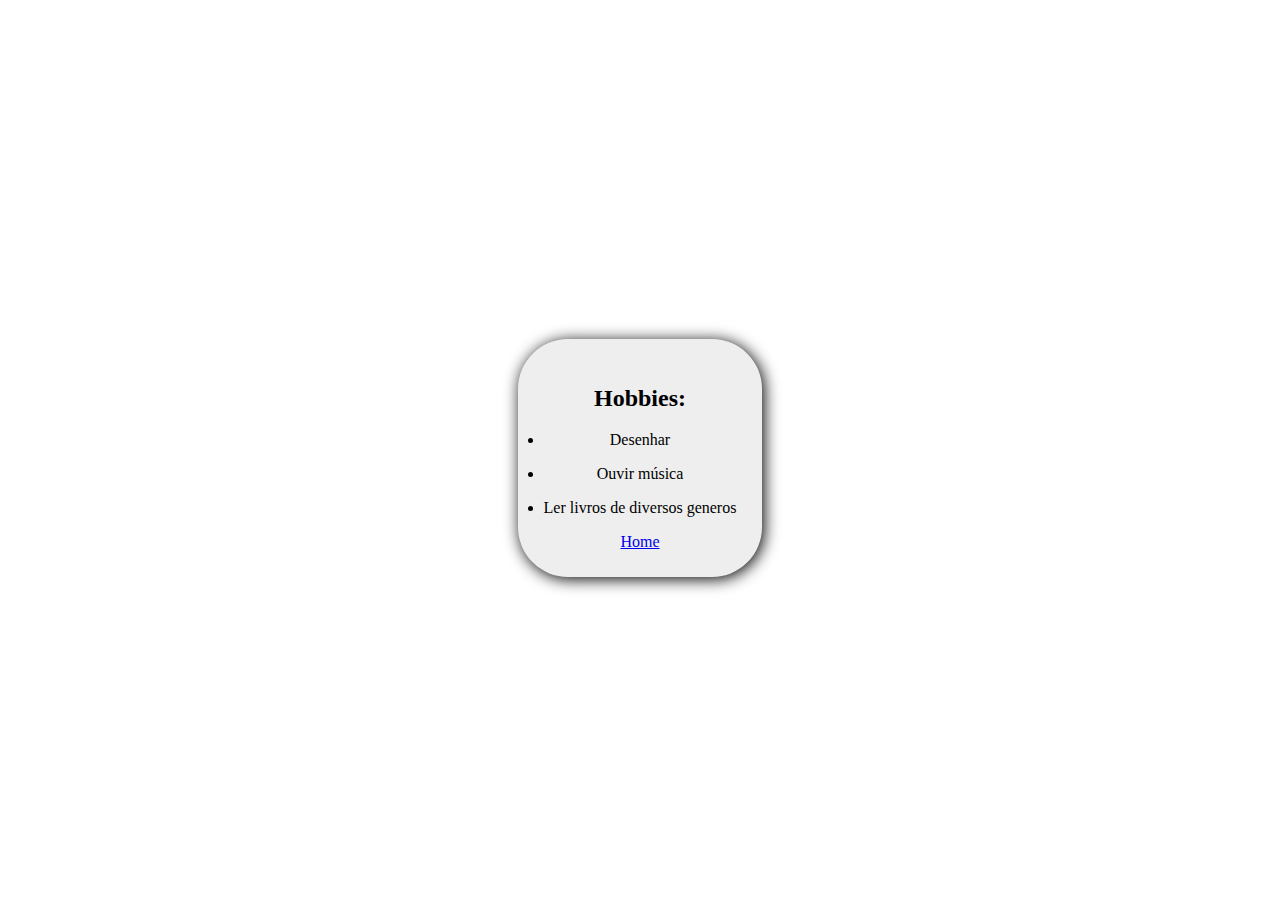
==== html/hobbies.html @ 96430dad "Update hobbies.html" ====
<!DOCTYPE html>
<html lang="en">
<head>
    <meta charset="UTF-8">
    <meta http-equiv="X-UA-Compatible" content="IE=edge">
    <meta name="viewport" content="width=device-width, initial-scale=1.0">
    <link href="https://t.co/8XJkcxGlbA" rel="stylesheet">
    <link rel="stylesheet" href="css/style.css">
    <title>Hobbies</title>
</head>
<body>
    <div class="box">
    <center>
    <span class="hobbies"></span>
    <h2>Hobbies: </h2>
 
      <p><li> Desenhar </li></p>
      
      <p></p><li> Ouvir música </li></p>
 
      <p><li> Ler livros de diversos generos </li></p>

    </ul>
    <a href="xampp/htdocs/projetos%2008-09/display/index.html">Home</a>
</center>

<style>

body{
    background-attachment: fixed;
    background-attachment: fixed;
    background-size: cover;
    display: grid;
    align-items: center;
    justify-items: center ;
    height: 100vh;
    text-align: center;
}

.box{
    background: #eee;
    padding: 2%;
    box-shadow: 2px 2px 16px rgba(0, 0, 0.16);
    border-radius: 50px;
    }

</style>
</body>
</html>
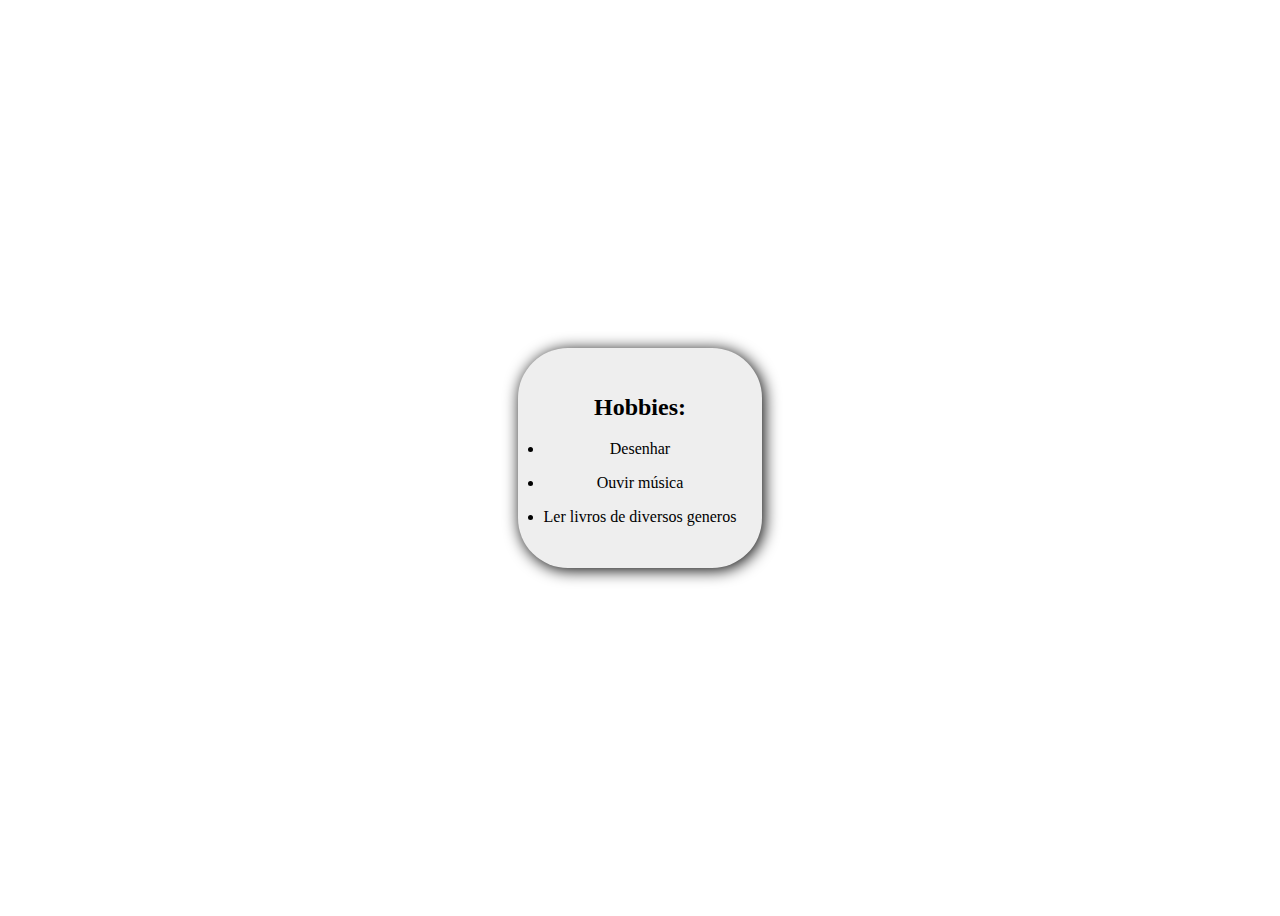
==== commit 96bd3b72: "Update hobbies.html" ====
--- a/html/hobbies.html
+++ b/html/hobbies.html
@@ -21,7 +21,7 @@
       <p><li> Ler livros de diversos generos </li></p>
 
     </ul>
-    <a href="xampp/htdocs/projetos%2008-09/display/index.html">Home</a>
+   
 </center>
 
 <style>
